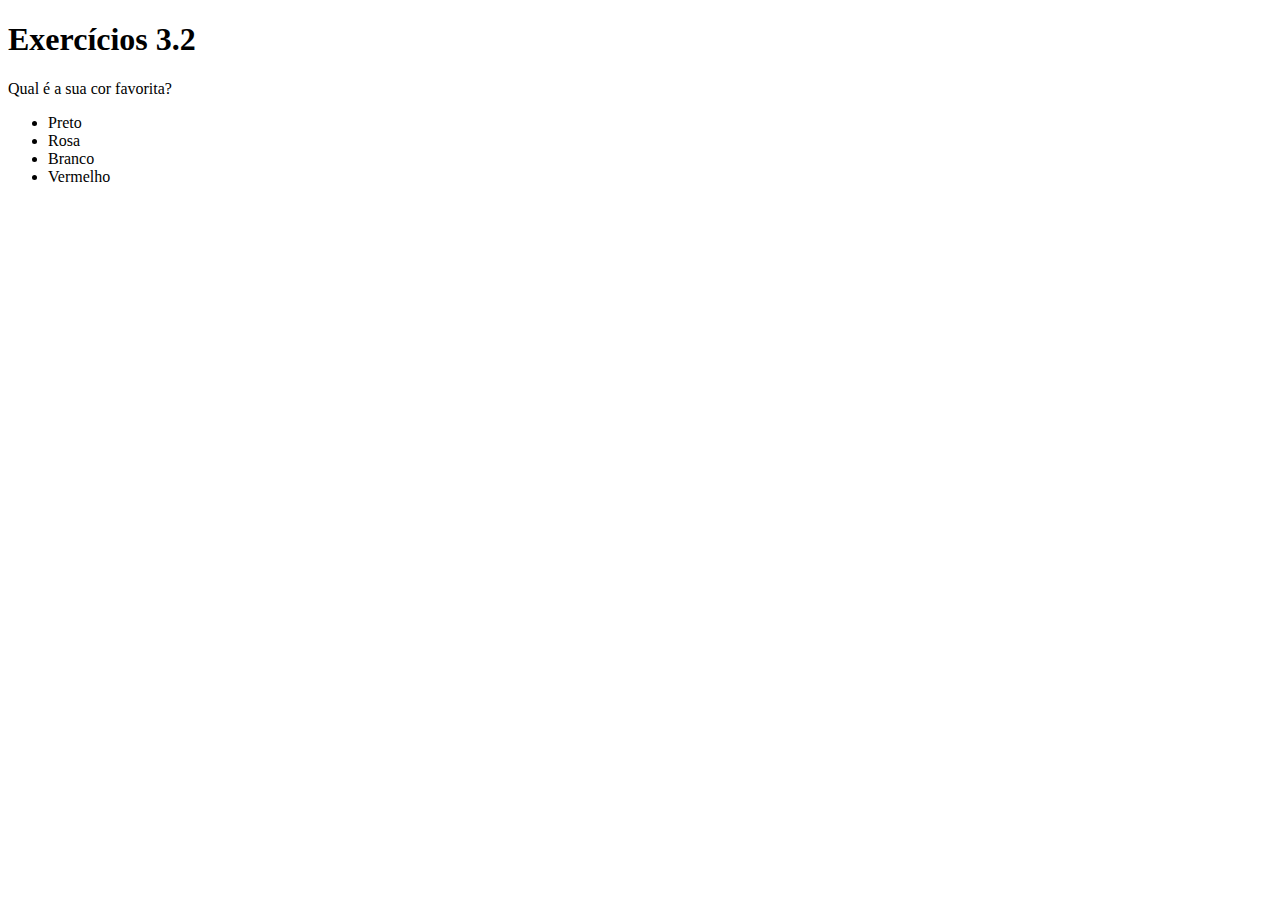
==== Módulo 1 - fundamentos/Bloco 3 - Introdução à HTML e CSS/dia2-html-css-primeiros-passos-em-css.10-de-ago/index.html @ ae9ed092 "criei o arquivo cores preferidas em html" ====
<!DOCTYPE html>
<html lang="pt-br">
  <head>
    <meta charset="UTF-8">
    <title>HTML</title>
    <style></style>
  </head>
  <body>
    <h1>Exercícios 3.2</h1>
    <p>Qual é a sua cor favorita?</p>
    <ul>
      <li>Preto</li>
      <li>Rosa</li>
      <li>Branco</li>
      <li>Vermelho</li>
    </ul>
  </body>
</html>
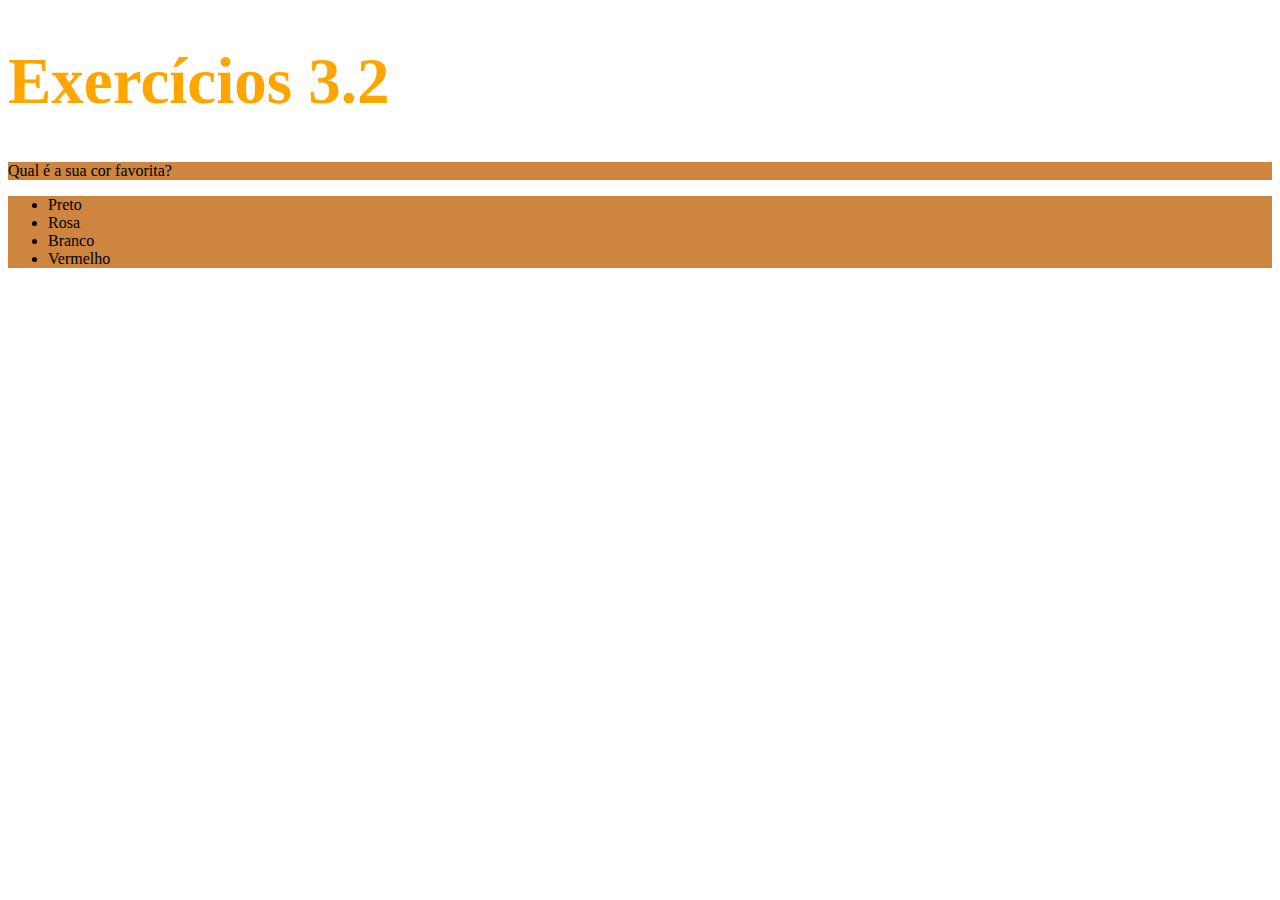
==== commit d48a7614: "apliquei as primeiras formatações css" ====
--- a/Módulo 1 - fundamentos/Bloco 3 - Introdução à HTML e CSS/dia2-html-css-primeiros-passos-em-css.10-de-ago/index.html
+++ b/Módulo 1 - fundamentos/Bloco 3 - Introdução à HTML e CSS/dia2-html-css-primeiros-passos-em-css.10-de-ago/index.html
@@ -3,12 +3,24 @@
   <head>
     <meta charset="UTF-8">
     <title>HTML</title>
-    <style></style>
+    <style>
+      h1{
+        color: orange;
+        font-size: 65px;
+    
+      }
+      ul{
+        background-color:rgb(247, 205, 164) ;
+      }
+       .color {
+         background-color: peru;
+        }
+    </style>
   </head>
   <body>
     <h1>Exercícios 3.2</h1>
-    <p>Qual é a sua cor favorita?</p>
-    <ul>
+    <p class= "color">Qual é a sua cor favorita?</p>
+    <ul class="color">
       <li>Preto</li>
       <li>Rosa</li>
       <li>Branco</li>
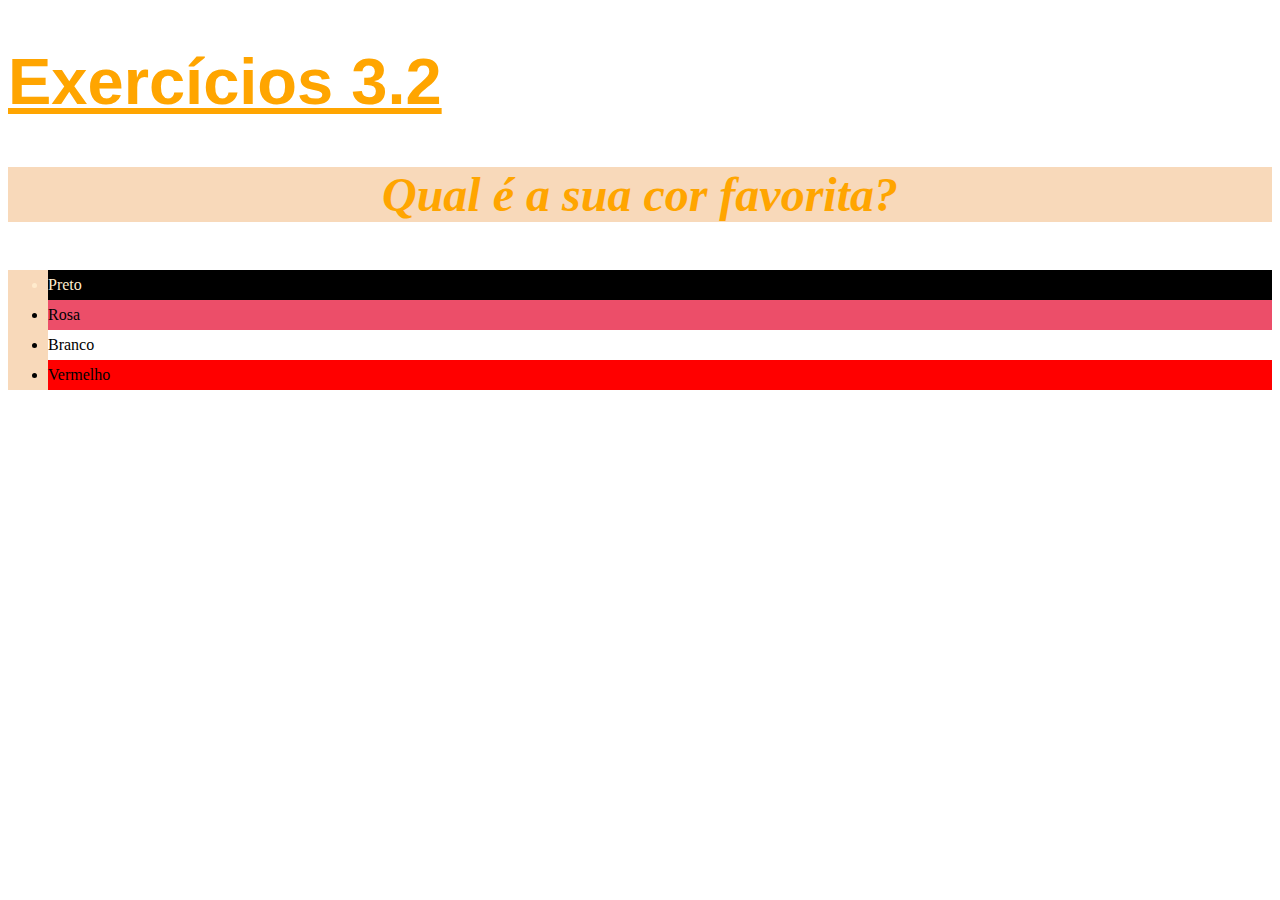
==== commit a55f8e67: "estilizei fontes, cores e fundos" ====
--- a/Módulo 1 - fundamentos/Bloco 3 - Introdução à HTML e CSS/dia2-html-css-primeiros-passos-em-css.10-de-ago/index.html
+++ b/Módulo 1 - fundamentos/Bloco 3 - Introdução à HTML e CSS/dia2-html-css-primeiros-passos-em-css.10-de-ago/index.html
@@ -7,24 +7,56 @@
       h1{
         color: orange;
         font-size: 65px;
+        font-family: sans-serif;
+        text-decoration:underline; 
     
       }
-      ul{
+      p{
+        color: orange;
+        font-weight: 600; 
+        font-size: 3em;
+        font-style: italic;
+        text-align: center;
+
+      }
+      ul {
         background-color:rgb(247, 205, 164) ;
+        line-height: 30px;
+      
+    
+    
       }
-       .color {
-         background-color: peru;
-        }
+    
+      .color {
+        background-color: rgb(248, 217, 186);
+      }
+      body{
+        font-size: 16px;
+      }
+      #black{
+        background-color: black;
+        color: blanchedalmond;
+    
+      }
+      #pink{
+        background-color: rgb(236, 78, 105);
+      }
+      #white{
+       background-color: white;
+      }
+      #red{
+        background-color: red;
+      }
     </style>
   </head>
   <body>
     <h1>Exercícios 3.2</h1>
     <p class= "color">Qual é a sua cor favorita?</p>
     <ul class="color">
-      <li>Preto</li>
-      <li>Rosa</li>
-      <li>Branco</li>
-      <li>Vermelho</li>
+      <li id="black">Preto</li>
+      <li id="pink">Rosa</li>
+      <li id="white">Branco</li>
+      <li id="red">Vermelho</li>
     </ul>
   </body>
 </html>